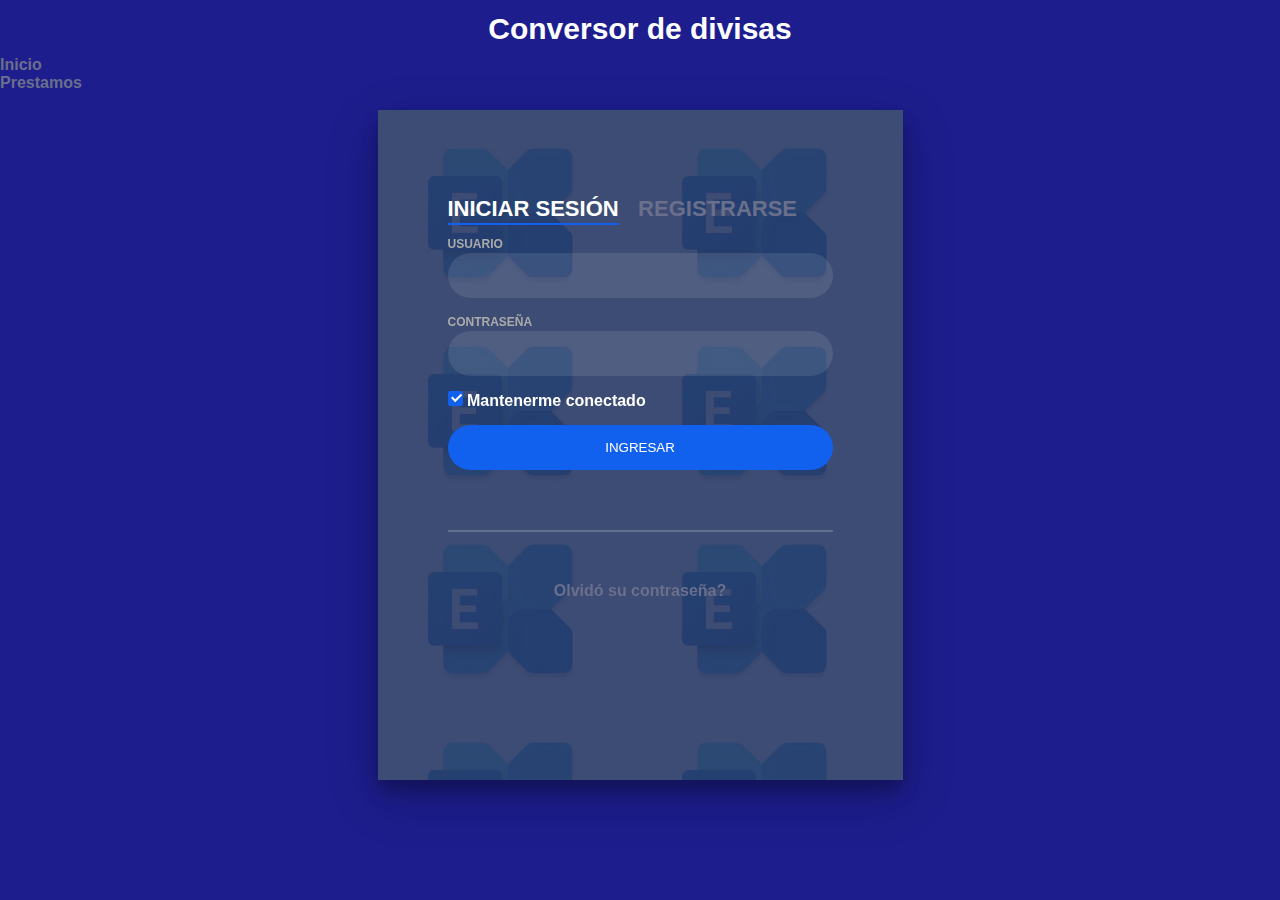
==== index.html @ 253588f4 "terminado" ====
<!DOCTYPE html>
<html lang="en">

<head>
    <meta charset="UTF-8">
    <meta http-equiv="X-UA-Compatible" content="IE=edge">
    <meta name="viewport" content="width=device-width, initial-scale=1.0">
    <link rel="stylesheet" href="./css/indexStyle.css">
    <title>Document</title>
</head>

<body>
    <h1>Conversor de divisas </h1>
    <br>
    <div>
        <ul class="navbar-nav me-auto mb-2 mb-lg-0">
            <li class="nav-item">
                <a class="prestamos" href="./pages/conversor.html">Inicio</a>
            </li>
            <li class="nav-item">
                <a class="prestamos" href="../pages/prestamos.html">Prestamos</a>
            </li>
        </ul>
    </div>
    <br>
    <div class="login-wrap">
        <div class="login-html">
            <input id="tab-1" type="radio" name="tab" class="sign-in" checked><label for="tab-1" class="tab">Iniciar
                Sesión</label>
            <input id="tab-2" type="radio" name="tab" class="sign-up"><label for="tab-2" class="tab">Registrarse</label>
            <div class="login-form">
                <div class="sign-in-htm">
                    <div class="group">
                        <label for="user" class="label">Usuario</label>
                        <input id="user" type="text" class="input">
                    </div>
                    <div class="group">
                        <label for="pass" class="label">Contraseña</label>
                        <input id="pass" type="password" class="input" data-type="password">
                    </div>
                    <div class="group">
                        <input id="check" type="checkbox" class="check" checked>
                        <label for="check"><span class="icon"></span> Mantenerme conectado</label>
                    </div>
                    <div class="group">
                        <input type="submit" id="ingreso" class="button" value="Ingresar">
                    </div>
                    <div class="hr"></div>
                    <div class="foot-lnk">
                        <a href="#forgot">Olvidó su contraseña?</a>
                    </div>
                </div>
                <div class="sign-up-htm">
                    <div class="group">
                        <label for="user" class="label">Usuario</label>
                        <input id="userRegis" type="text" class="input">
                    </div>
                    <div class="group">
                        <label for="pass" class="label">Contraseña</label>
                        <input id="passRegis" type="password" class="input" data-type="password">
                    </div>
                    <div class="group">
                        <label for="pass" class="label">Repetir contraseña</label>
                        <input id="rePassRegis" type="password" class="input" data-type="password">
                    </div>
                    <div class="group">
                        <label for="pass" class="label">Email</label>
                        <input id="email" type="text" class="input">
                    </div>
                    <div class="group">
                        <input type="submit" id="registro" class="button" value="Registrarse">
                    </div>
                    <div class="hr"></div>
                    <div class="foot-lnk">
                        <label for="tab-1">¿Ya estas registrado?</a>
                    </div>
                </div>
            </div>
        </div>
    </div>

    <div id="titulo"></div>

    <script src="./index.js"></script>
</body>

</html>
---- css/indexStyle.css ----
* {
    margin: 0px;
    padding: 0px;
    font-family: sans-serif;
}
h1{
    margin-top: 20px;
    text-align: center;
	color: white ;
	font-size: 30px;
}

.menu__link{
	color:white;
	font-family: "Roboto", sans-serif;
	font-size: 20px;
  }

body{
	margin:0;
	color:#6a6f8c;
	background:  rgb(29, 29, 141);
	font:600 16px/18px 'Open Sans',sans-serif;
}
*,:after,:before{box-sizing:border-box}
.clearfix:after,.clearfix:before{content:'';display:table}
.clearfix:after{clear:both;display:block}
a{color:inherit;text-decoration:none}

.login-wrap{
	width:100%;
	margin:auto;
	max-width:525px;
	min-height:670px;
	position:relative;
	background-image: url(../resources/exchange.jpg);
	box-shadow:0 12px 15px 0 rgba(0,0,0,.24),0 17px 50px 0 rgba(0,0,0,.19);
}
.login-html{
	width:100%;
	height:100%;
	position:absolute;
	padding:90px 70px 50px 70px;
	background:rgba(40,57,101,.9);
}
.login-html .sign-in-htm,
.login-html .sign-up-htm{
	top:0;
	left:0;
	right:0;
	bottom:0;
	position:absolute;
	transform:rotateY(180deg);
	backface-visibility:hidden;
	transition:all .4s linear;
}
.login-html .sign-in,
.login-html .sign-up,
.login-form .group .check{
	display:none;
}
.login-html .tab,
.login-form .group .label,
.login-form .group .button{
	text-transform:uppercase;
}
.login-html .tab{
	font-size:22px;
	margin-right:15px;
	padding-bottom:5px;
	margin:0 15px 10px 0;
	display:inline-block;
	border-bottom:2px solid transparent;
}
.login-html .sign-in:checked + .tab,
.login-html .sign-up:checked + .tab{
	color:#fff;
	border-color:#1161ee;
}
.login-form{
	min-height:345px;
	position:relative;
	perspective:1000px;
	transform-style:preserve-3d;
}
.login-form .group{
	margin-bottom:15px;
}
.login-form .group .label,
.login-form .group .input,
.login-form .group .button{
	width:100%;
	color:#fff;
	display:block;
}
.login-form .group .input,
.login-form .group .button{
	border:none;
	padding:15px 20px;
	border-radius:25px;
	background:rgba(255,255,255,.1);
}
.login-form .group input[data-type="password"]{
	text-decoration:circle;
	
}
.login-form .group .label{
	color:#aaa;
	font-size:12px;
}
.login-form .group .button{
	background:#1161ee;
}
.login-form .group label .icon{
	width:15px;
	height:15px;
	border-radius:2px;
	position:relative;
	display:inline-block;
	background:rgba(255,255,255,.1);
}
.login-form .group label .icon:before,
.login-form .group label .icon:after{
	content:'';
	width:10px;
	height:2px;
	background:#fff;
	position:absolute;
	transition:all .2s ease-in-out 0s;
}
.login-form .group label .icon:before{
	left:3px;
	width:5px;
	bottom:6px;
	transform:scale(0) rotate(0);
}
.login-form .group label .icon:after{
	top:6px;
	right:0;
	transform:scale(0) rotate(0);
}
.login-form .group .check:checked + label{
	color:#fff;
}
.login-form .group .check:checked + label .icon{
	background:#1161ee;
}
.login-form .group .check:checked + label .icon:before{
	transform:scale(1) rotate(45deg);
}
.login-form .group .check:checked + label .icon:after{
	transform:scale(1) rotate(-45deg);
}
.login-html .sign-in:checked + .tab + .sign-up + .tab + .login-form .sign-in-htm{
	transform:rotate(0);
}
.login-html .sign-up:checked + .tab + .login-form .sign-up-htm{
	transform:rotate(0);
}

.hr{
	height:2px;
	margin:60px 0 50px 0;
	background:rgba(255,255,255,.2);
}
.foot-lnk{
	text-align:center;
}
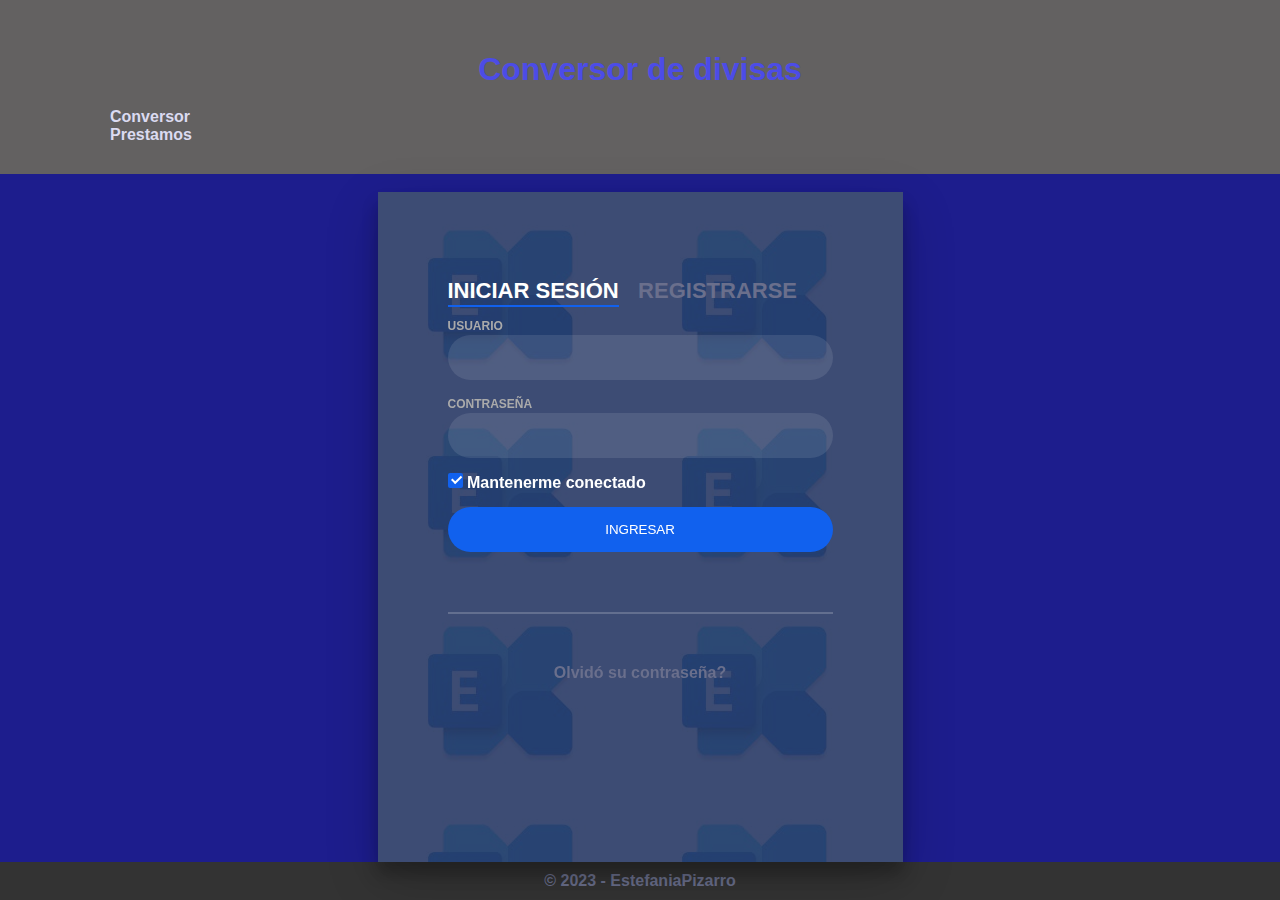
==== commit bdc19781: "Proyecto terminado" ====
--- a/index.html
+++ b/index.html
@@ -10,77 +10,86 @@
 </head>
 
 <body>
-    <h1>Conversor de divisas </h1>
-    <br>
-    <div>
-        <ul class="navbar-nav me-auto mb-2 mb-lg-0">
-            <li class="nav-item">
-                <a class="prestamos" href="./pages/conversor.html">Inicio</a>
-            </li>
-            <li class="nav-item">
-                <a class="prestamos" href="../pages/prestamos.html">Prestamos</a>
-            </li>
-        </ul>
-    </div>
-    <br>
-    <div class="login-wrap">
-        <div class="login-html">
-            <input id="tab-1" type="radio" name="tab" class="sign-in" checked><label for="tab-1" class="tab">Iniciar
-                Sesión</label>
-            <input id="tab-2" type="radio" name="tab" class="sign-up"><label for="tab-2" class="tab">Registrarse</label>
-            <div class="login-form">
-                <div class="sign-in-htm">
-                    <div class="group">
-                        <label for="user" class="label">Usuario</label>
-                        <input id="user" type="text" class="input">
+    <header>
+        <div>
+            <h1>Conversor de divisas</h1>
+            <div>
+                <ul class="navbar-nav me-auto mb-2 mb-lg-0">
+                    <li class="nav-item">
+                        <a class="prestamos" href="./pages/conversor.html">Conversor</a>
+                    </li>
+                    <li class="nav-item">
+                        <a class="prestamos" href="./pages/prestamos.html">Prestamos</a>
+                    </li>
+                </ul>
+            </div>
+        </div>
+    </header>
+    <!--Formularios de registro y de ingreso-->
+    <main>
+        <br>
+        <div class="login-wrap">
+            <div class="login-html">
+                <input id="tab-1" type="radio" name="tab" class="sign-in" checked><label for="tab-1" class="tab">Iniciar
+                    Sesión</label>
+                <input id="tab-2" type="radio" name="tab" class="sign-up"><label for="tab-2"
+                    class="tab">Registrarse</label>
+                <div class="login-form">
+                    <div class="sign-in-htm">
+                        <div class="group">
+                            <label for="user" class="label">Usuario</label>
+                            <input id="user" type="text" class="input">
+                        </div>
+                        <div class="group">
+                            <label for="pass" class="label">Contraseña</label>
+                            <input id="pass" type="password" class="input" data-type="password">
+                        </div>
+                        <div class="group">
+                            <input id="check" type="checkbox" class="check" checked>
+                            <label for="check"><span class="icon"></span> Mantenerme conectado</label>
+                        </div>
+                        <div class="group">
+                            <input type="submit" id="ingreso" class="button" value="Ingresar">
+                        </div>
+                        <div class="hr"></div>
+                        <div class="foot-lnk">
+                            <a href="#forgot">Olvidó su contraseña?</a>
+                        </div>
                     </div>
-                    <div class="group">
-                        <label for="pass" class="label">Contraseña</label>
-                        <input id="pass" type="password" class="input" data-type="password">
-                    </div>
-                    <div class="group">
-                        <input id="check" type="checkbox" class="check" checked>
-                        <label for="check"><span class="icon"></span> Mantenerme conectado</label>
-                    </div>
-                    <div class="group">
-                        <input type="submit" id="ingreso" class="button" value="Ingresar">
-                    </div>
-                    <div class="hr"></div>
-                    <div class="foot-lnk">
-                        <a href="#forgot">Olvidó su contraseña?</a>
-                    </div>
-                </div>
-                <div class="sign-up-htm">
-                    <div class="group">
-                        <label for="user" class="label">Usuario</label>
-                        <input id="userRegis" type="text" class="input">
-                    </div>
-                    <div class="group">
-                        <label for="pass" class="label">Contraseña</label>
-                        <input id="passRegis" type="password" class="input" data-type="password">
-                    </div>
-                    <div class="group">
-                        <label for="pass" class="label">Repetir contraseña</label>
-                        <input id="rePassRegis" type="password" class="input" data-type="password">
-                    </div>
-                    <div class="group">
-                        <label for="pass" class="label">Email</label>
-                        <input id="email" type="text" class="input">
-                    </div>
-                    <div class="group">
-                        <input type="submit" id="registro" class="button" value="Registrarse">
-                    </div>
-                    <div class="hr"></div>
-                    <div class="foot-lnk">
-                        <label for="tab-1">¿Ya estas registrado?</a>
+                    <div class="sign-up-htm">
+                        <div class="group">
+                            <label for="user" class="label">Usuario</label>
+                            <input id="userRegis" type="text" class="input">
+                        </div>
+                        <div class="group">
+                            <label for="pass" class="label">Contraseña</label>
+                            <input id="passRegis" type="password" class="input" data-type="password">
+                        </div>
+                        <div class="group">
+                            <label for="pass" class="label">Repetir contraseña</label>
+                            <input id="rePassRegis" type="password" class="input" data-type="password">
+                        </div>
+                        <div class="group">
+                            <label for="pass" class="label">Email</label>
+                            <input id="email" type="text" class="input">
+                        </div>
+                        <div class="group">
+                            <input type="submit" id="registro" class="button" value="Registrarse">
+                        </div>
+                        <div class="hr"></div>
+                        <div class="foot-lnk">
+                            <label for="tab-1">¿Ya estas registrado?</a>
+                        </div>
                     </div>
                 </div>
             </div>
         </div>
-    </div>
-
-    <div id="titulo"></div>
-
+        <div id="titulo"></div>
+    </main>
+    <footer>
+        <p>&copy; 2023 - EstefaniaPizarro </p>
+    </footer>
+    <!--enlace al script de index-->
     <script src="./index.js"></script>
 </body>
 
--- a/css/indexStyle.css
+++ b/css/indexStyle.css
@@ -3,19 +3,21 @@
     padding: 0px;
     font-family: sans-serif;
 }
-h1{
-    margin-top: 20px;
-    text-align: center;
-	color: white ;
-	font-size: 30px;
+header {
+    background-color: rgb(99, 97, 97);
+    padding: 30px;
 }
-
-.menu__link{
-	color:white;
-	font-family: "Roboto", sans-serif;
-	font-size: 20px;
-  }
-
+h1 {
+    color: rgb(76, 76, 231);
+	text-align: center;
+	padding: 30px;
+}
+.nav-item{
+    list-style-type: none;
+    margin-left: 80px;
+    color: rgb(219, 219, 241);
+    text-decoration: none;
+}
 body{
 	margin:0;
 	color:#6a6f8c;
@@ -26,7 +28,6 @@
 .clearfix:after,.clearfix:before{content:'';display:table}
 .clearfix:after{clear:both;display:block}
 a{color:inherit;text-decoration:none}
-
 .login-wrap{
 	width:100%;
 	margin:auto;
@@ -165,4 +166,9 @@
 }
 .foot-lnk{
 	text-align:center;
+}
+footer {
+    text-align: center;
+    padding: 10px;
+    background-color: rgb(51, 51, 51);
 }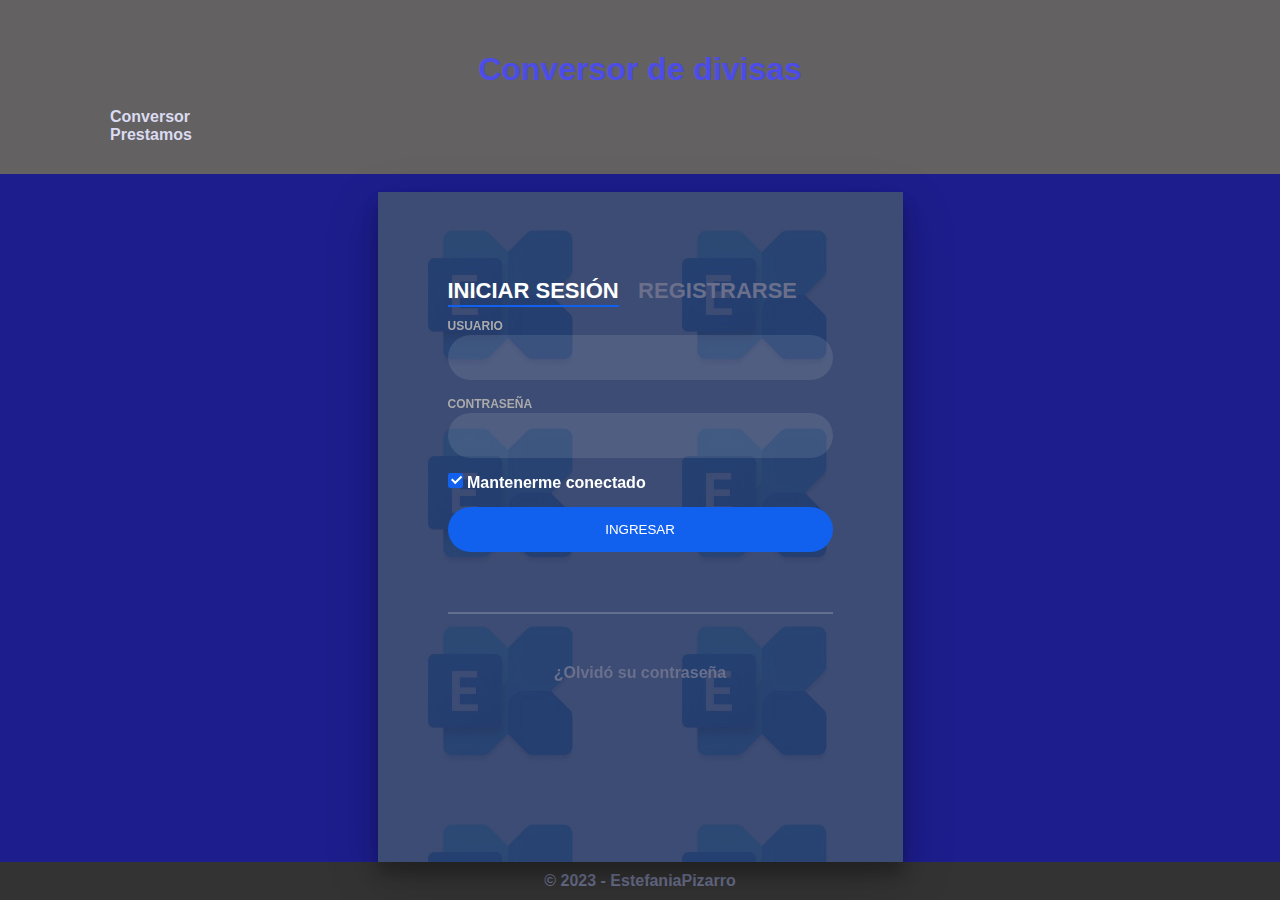
==== commit 496128ab: "Terminado ultima correccion" ====
--- a/index.html
+++ b/index.html
@@ -53,7 +53,7 @@
                         </div>
                         <div class="hr"></div>
                         <div class="foot-lnk">
-                            <a href="#forgot">Olvidó su contraseña?</a>
+                            <a href="./pages/prestamos.html#map">¿Olvidó su contraseña </a>
                         </div>
                     </div>
                     <div class="sign-up-htm">
